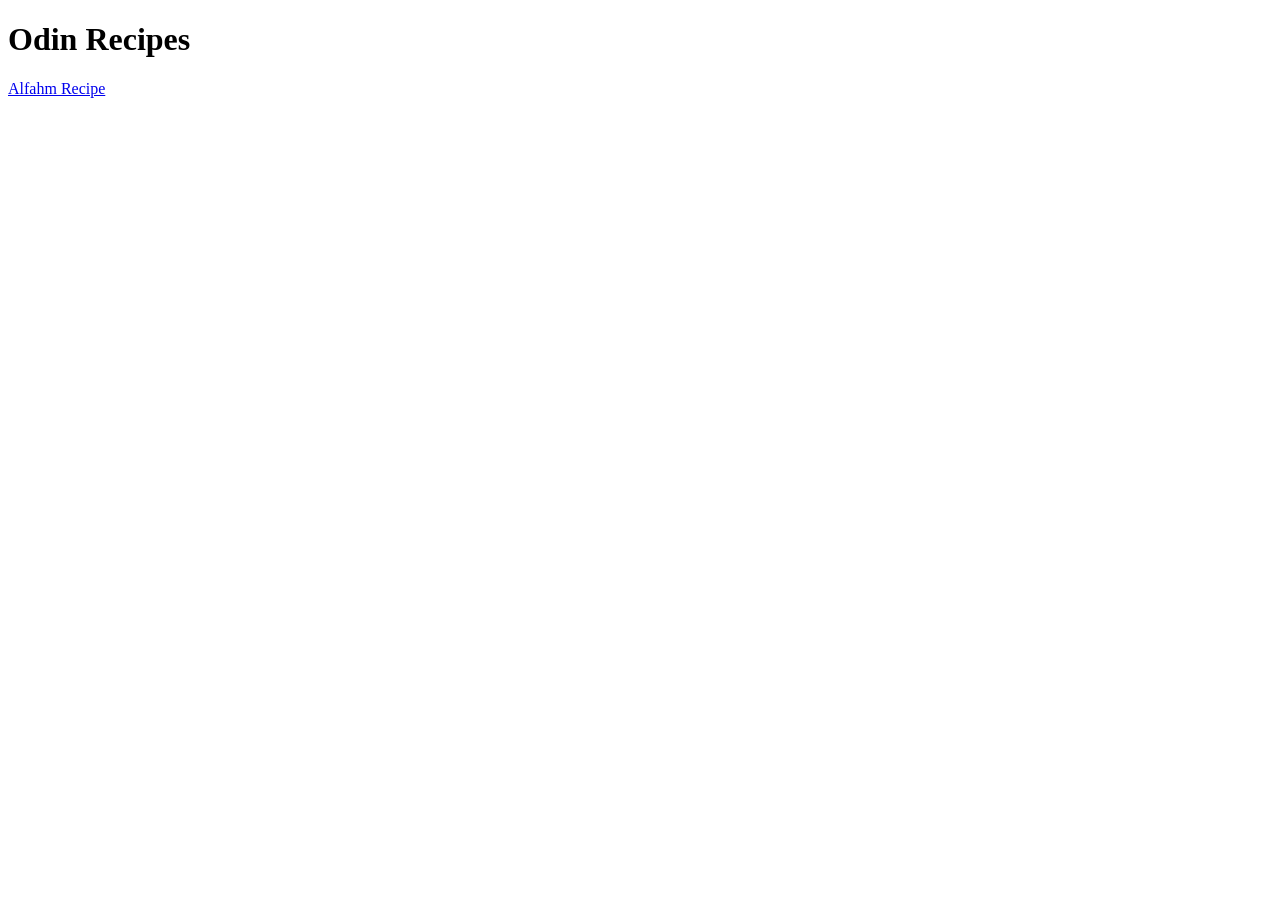
==== index.html @ 2f07a6c2 "Create recipe for alfahm" ====
<!DOCTYPE html>
<html lang="en">
<head>
    <meta charset="UTF-8">
    <meta name="viewport" content="width=device-width, initial-scale=1.0">
    <title>Document</title>
</head>
<body>
    <h1>Odin Recipes</h1>
    <a href="recipes/alfahm.html">Alfahm Recipe</a>
</body>
</html>
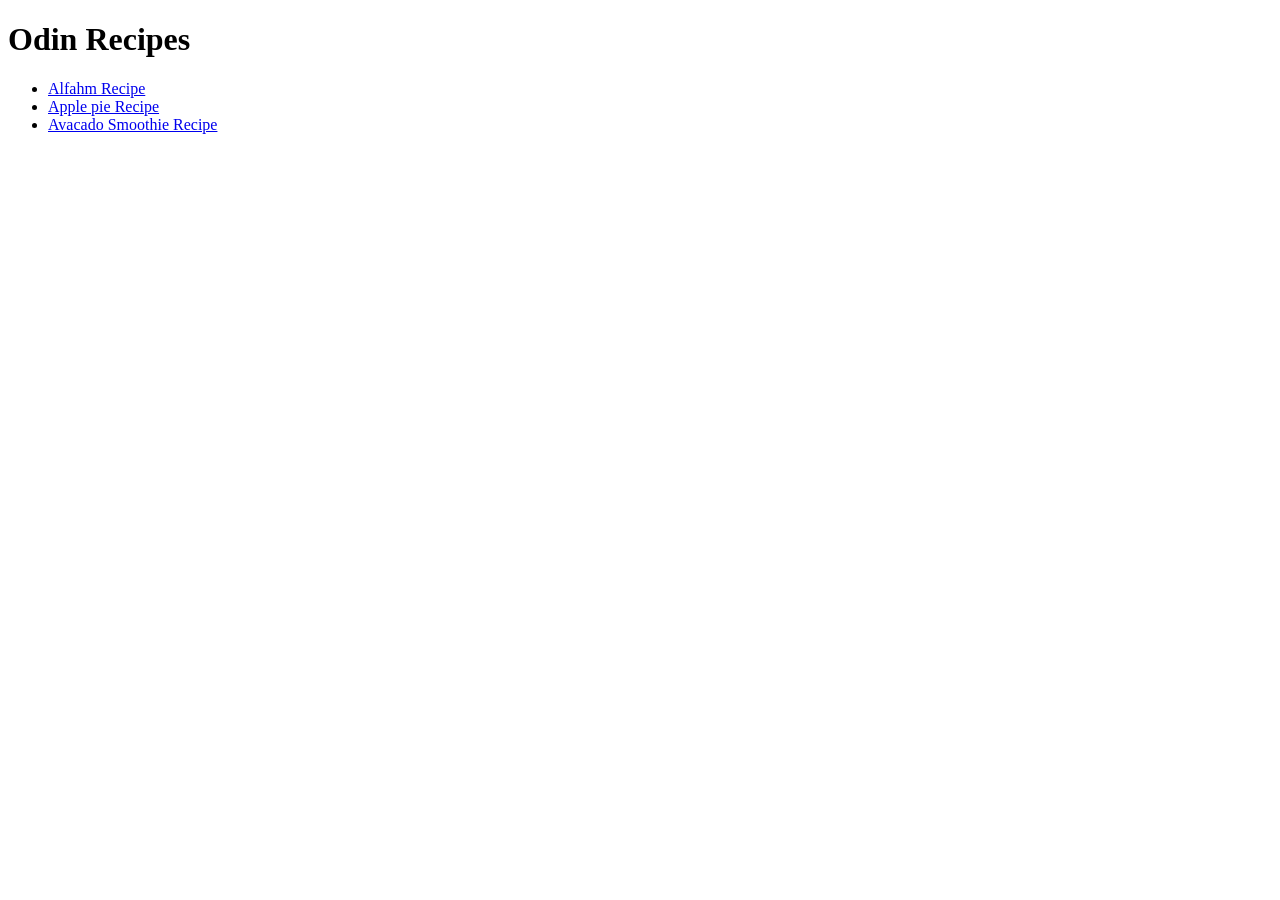
==== commit 3998876e: "Fix typo in apple-pie and alfahm Add avacado smoothie recipe" ====
--- a/index.html
+++ b/index.html
@@ -7,6 +7,11 @@
 </head>
 <body>
     <h1>Odin Recipes</h1>
-    <a href="recipes/alfahm.html">Alfahm Recipe</a>
+    <ul>
+        <li><a href="recipes/alfahm.html">Alfahm Recipe</a></li>
+        <li><a href="recipes/apple-pie.html">Apple pie Recipe</a></li>
+        <li><a href="recipes/avacado.html">Avacado Smoothie Recipe</a></li>
+    </ul>
+    
 </body>
 </html>
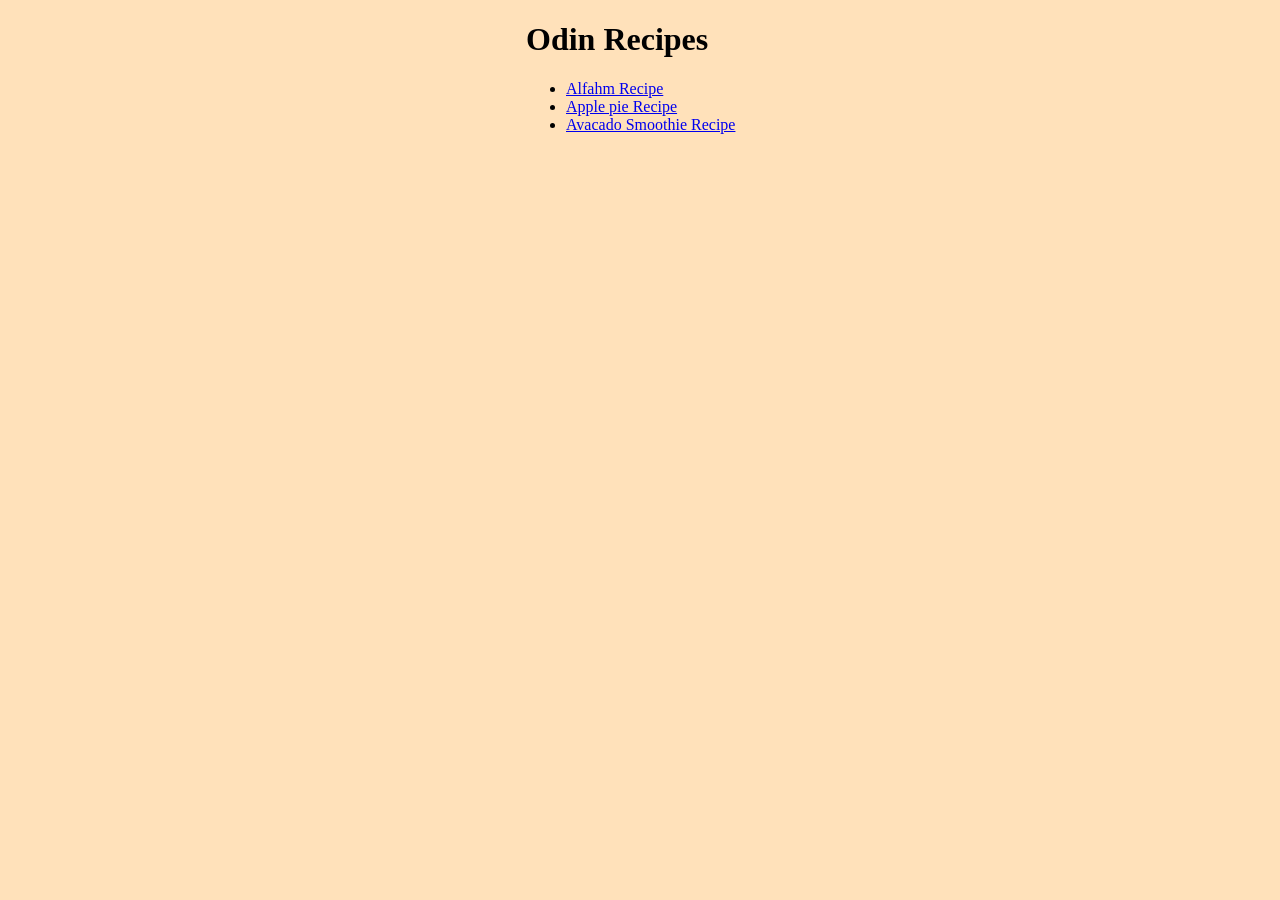
==== commit 7c4d716f: "Add background color Add alignment to HomePage" ====
--- a/index.html
+++ b/index.html
@@ -1,17 +1,19 @@
 <!DOCTYPE html>
 <html lang="en">
 <head>
+    <link rel="stylesheet" href="./styles.css">
     <meta charset="UTF-8">
     <meta name="viewport" content="width=device-width, initial-scale=1.0">
     <title>Document</title>
 </head>
 <body>
+    <div class="homePage">
     <h1>Odin Recipes</h1>
     <ul>
         <li><a href="recipes/alfahm.html">Alfahm Recipe</a></li>
         <li><a href="recipes/apple-pie.html">Apple pie Recipe</a></li>
         <li><a href="recipes/avacado.html">Avacado Smoothie Recipe</a></li>
     </ul>
-    
+    </div>
 </body>
 </html>
--- a/styles.css
+++ b/styles.css
@@ -0,0 +1,8 @@
+body{
+    background-color:rgb(255, 225, 186);
+}
+
+.homePage{
+    width: 228px;
+    margin: 0 auto;
+}
